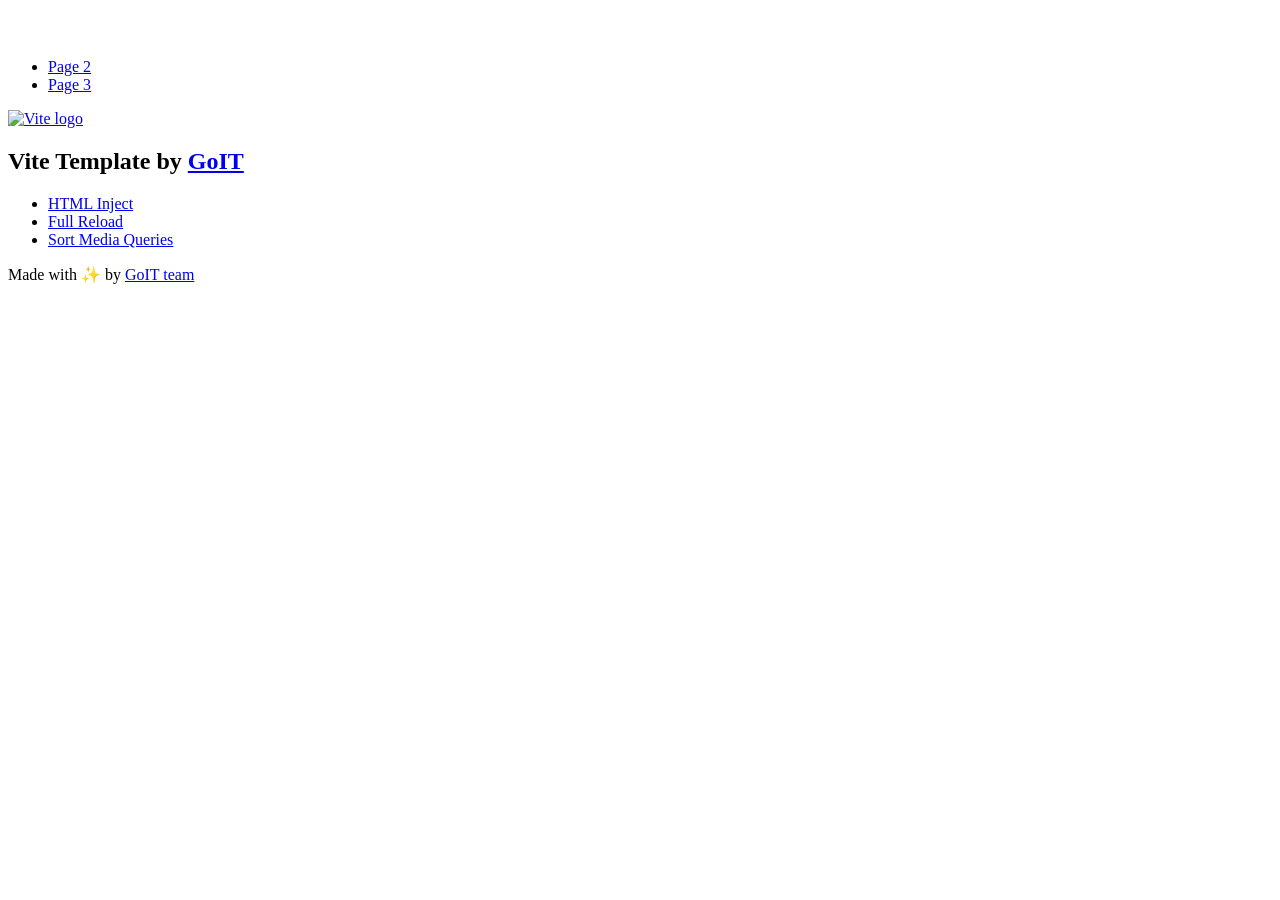
==== index.html @ d1f69bde "Deploying to gh-pages from @ igorbelovash/goit-js-hw-12@5a26d6a1b607172dea54785f1476aaf599dfb2ea 🚀" ====
<!DOCTYPE html>
<html lang="en">
  <head>
    <meta charset="UTF-8" />
    <link rel="icon" type="image/svg+xml" href="/goit-js-hw-12/favicon.svg" />
    <meta name="viewport" content="width=device-width, initial-scale=1.0" />
    <title>Vanilla App Template</title>
    <script type="module" crossorigin src="/goit-js-hw-12/index.js"></script>
    <link rel="stylesheet" crossorigin href="/goit-js-hw-12/assets/styles-DvPDDfy5.css">
  </head>
  <body>
    <header class="header">
  <div class="container">
    <nav class="nav">
      <a class="nav-logo" href="./index.html" aria-label="Site logo">
        <svg class="nav-logo-icon" width="100" height="30">
          <use href="/goit-js-hw-12/assets/sprite-E8vg0sBb.svg#logo"></use>
        </svg>
      </a>
      <ul class="nav-list">
        <li class="nav-item">
          <a class="nav-link {=$highlight-act}" href="./page-2.html">Page 2</a>
        </li>
        <li class="nav-item">
          <a class="nav-link {=$highlight-curr}" href="./page-3.html">Page 3</a>
        </li>
      </ul>
    </nav>
  </div>
</header>


    <main>
      <!-- Loads the specified .html file -->
      <section class="vite-promo">
  <div class="container">
    <div class="vite-promo-thumb">
      <a
        class="vite-promo-link"
        href="https://vitejs.dev/"
        target="_blank"
        rel="noopener noreferrer"
        aria-label="Link to Vite official website"
        title="Vite.js  build tool"
      >
        <!-- Path to images as from index.html file -->
        <img
          class="pic"
          src="/goit-js-hw-12/assets/vite-logo-9o_aqrTe.png"
          alt="Vite logo"
          width="640"
          height="640"
        />
      </a>
    </div>
    <h1 class="main-title">
      <span class="main-title-gradient">Vite</span>
      Template by
      <a
        class="main-title-link"
        href="https://github.com/goitacademy/vanilla-app-template"
        target="_blank"
        rel="noopener noreferrer"
      >
        GoIT
      </a>
    </h1>
  </div>
</section>

      <article class="badges">
  <div class="container">
    <ul class="badges-list">
      <li class="badges-item">
        <a
          class="badges-link"
          href="https://www.npmjs.com/package/vite-plugin-html-inject"
          target="_blank"
          rel="noopener noreferrer"
        >
          HTML Inject
        </a>
      </li>
      <li class="badges-item">
        <a
          class="badges-link"
          href="https://www.npmjs.com/package/vite-plugin-full-reload"
          target="_blank"
          rel="noopener noreferrer"
        >
          Full Reload
        </a>
      </li>
      <li class="badges-item">
        <a
          class="badges-link"
          href="https://www.npmjs.com/package/postcss-sort-media-queries"
          target="_blank"
          rel="noopener noreferrer"
        >
          Sort Media Queries
        </a>
      </li>
    </ul>
  </div>
</article>

    </main>

    <footer class="footer">
  <div class="container">
    <p class="footer-desc">
      Made with ✨ by
      <a
        class="footer-link"
        href="https://goit.global/ua/"
        target="_blank"
        rel="noopener noreferrer"
      >
        GoIT team
      </a>
    </p>
  </div>
</footer>


  </body>
</html>
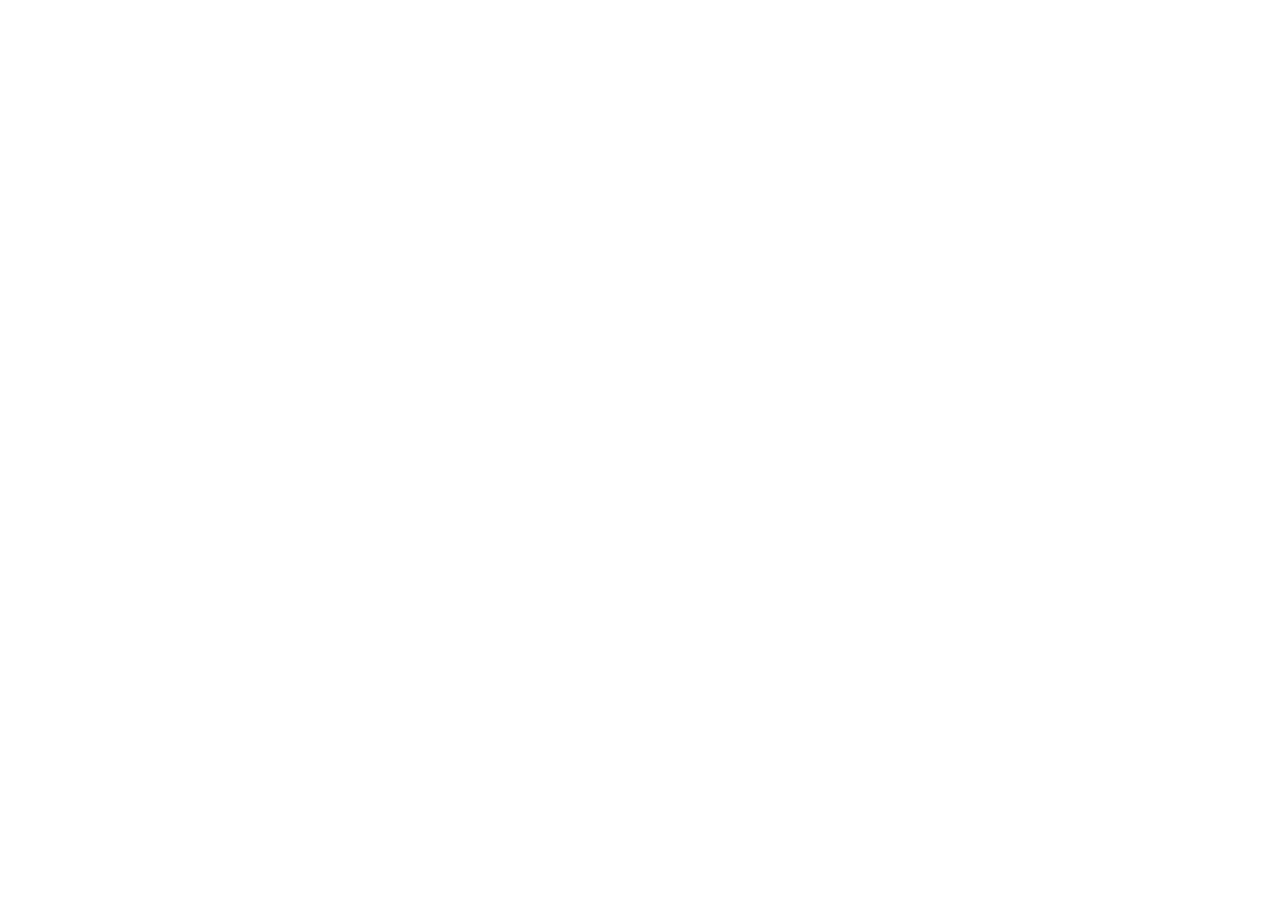
==== commit c3153d62: "Deploying to gh-pages from @ igorbelovash/goit-js-hw-12@a4975f5c499c7b2d176f5c7ca84e5f777d1c1573 🚀" ====
--- a/index.html
+++ b/index.html
@@ -2,127 +2,12 @@
 <html lang="en">
   <head>
     <meta charset="UTF-8" />
-    <link rel="icon" type="image/svg+xml" href="/goit-js-hw-12/favicon.svg" />
+    <link rel="icon" type="image/svg+xml" href="/favicon.svg" />
     <meta name="viewport" content="width=device-width, initial-scale=1.0" />
     <title>Vanilla App Template</title>
     <script type="module" crossorigin src="/goit-js-hw-12/index.js"></script>
-    <link rel="stylesheet" crossorigin href="/goit-js-hw-12/assets/styles-DvPDDfy5.css">
+    <link rel="stylesheet" crossorigin href="/goit-js-hw-12/assets/index-D8Btx21I.css">
   </head>
   <body>
-    <header class="header">
-  <div class="container">
-    <nav class="nav">
-      <a class="nav-logo" href="./index.html" aria-label="Site logo">
-        <svg class="nav-logo-icon" width="100" height="30">
-          <use href="/goit-js-hw-12/assets/sprite-E8vg0sBb.svg#logo"></use>
-        </svg>
-      </a>
-      <ul class="nav-list">
-        <li class="nav-item">
-          <a class="nav-link {=$highlight-act}" href="./page-2.html">Page 2</a>
-        </li>
-        <li class="nav-item">
-          <a class="nav-link {=$highlight-curr}" href="./page-3.html">Page 3</a>
-        </li>
-      </ul>
-    </nav>
-  </div>
-</header>
-
-
-    <main>
-      <!-- Loads the specified .html file -->
-      <section class="vite-promo">
-  <div class="container">
-    <div class="vite-promo-thumb">
-      <a
-        class="vite-promo-link"
-        href="https://vitejs.dev/"
-        target="_blank"
-        rel="noopener noreferrer"
-        aria-label="Link to Vite official website"
-        title="Vite.js  build tool"
-      >
-        <!-- Path to images as from index.html file -->
-        <img
-          class="pic"
-          src="/goit-js-hw-12/assets/vite-logo-9o_aqrTe.png"
-          alt="Vite logo"
-          width="640"
-          height="640"
-        />
-      </a>
-    </div>
-    <h1 class="main-title">
-      <span class="main-title-gradient">Vite</span>
-      Template by
-      <a
-        class="main-title-link"
-        href="https://github.com/goitacademy/vanilla-app-template"
-        target="_blank"
-        rel="noopener noreferrer"
-      >
-        GoIT
-      </a>
-    </h1>
-  </div>
-</section>
-
-      <article class="badges">
-  <div class="container">
-    <ul class="badges-list">
-      <li class="badges-item">
-        <a
-          class="badges-link"
-          href="https://www.npmjs.com/package/vite-plugin-html-inject"
-          target="_blank"
-          rel="noopener noreferrer"
-        >
-          HTML Inject
-        </a>
-      </li>
-      <li class="badges-item">
-        <a
-          class="badges-link"
-          href="https://www.npmjs.com/package/vite-plugin-full-reload"
-          target="_blank"
-          rel="noopener noreferrer"
-        >
-          Full Reload
-        </a>
-      </li>
-      <li class="badges-item">
-        <a
-          class="badges-link"
-          href="https://www.npmjs.com/package/postcss-sort-media-queries"
-          target="_blank"
-          rel="noopener noreferrer"
-        >
-          Sort Media Queries
-        </a>
-      </li>
-    </ul>
-  </div>
-</article>
-
-    </main>
-
-    <footer class="footer">
-  <div class="container">
-    <p class="footer-desc">
-      Made with ✨ by
-      <a
-        class="footer-link"
-        href="https://goit.global/ua/"
-        target="_blank"
-        rel="noopener noreferrer"
-      >
-        GoIT team
-      </a>
-    </p>
-  </div>
-</footer>
-
-
   </body>
 </html>
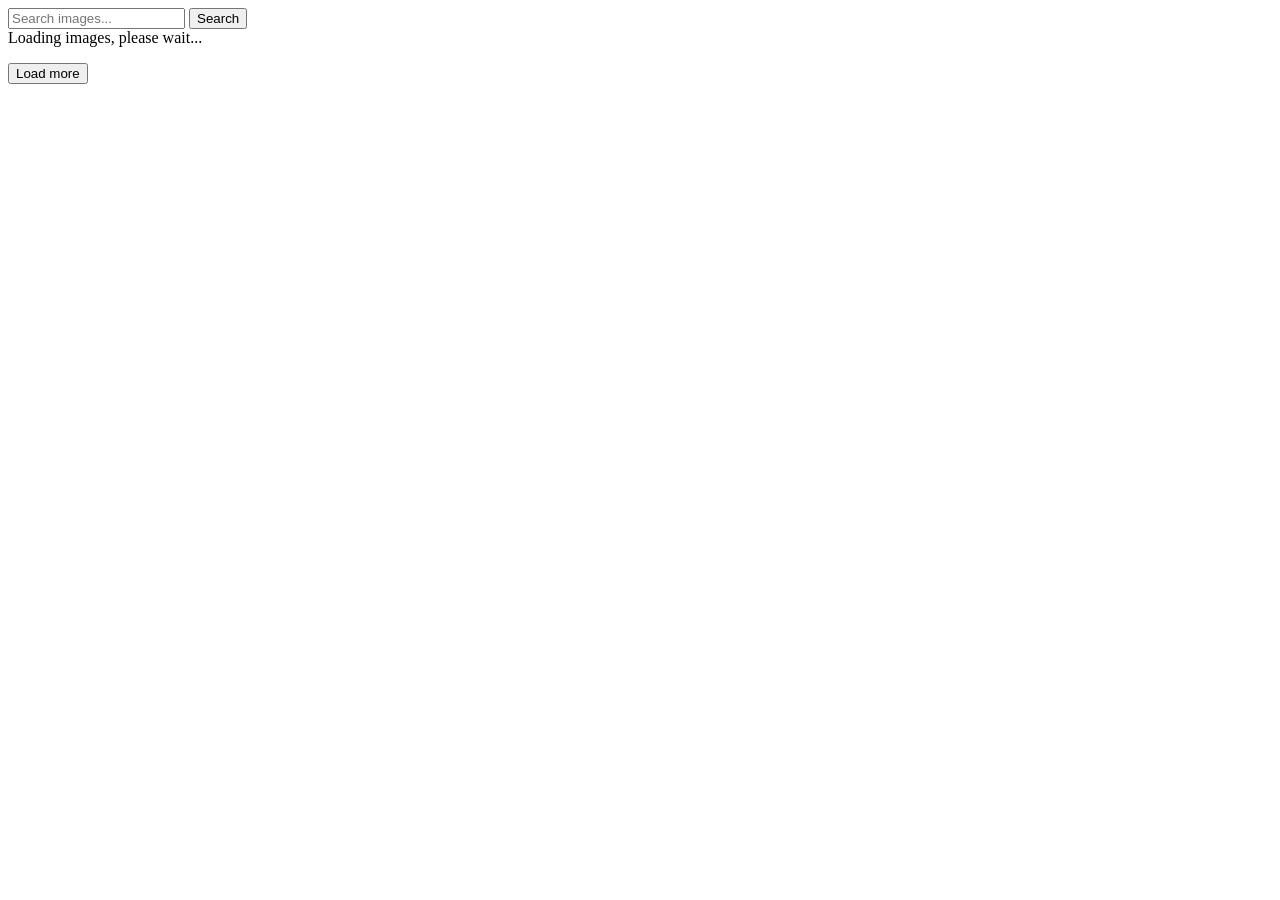
==== commit f6b5853d: "Deploying to gh-pages from @ igorbelovash/goit-js-hw-12@87ed4d01aea4fb1e7766a565ba16b55fb730f218 🚀" ====
--- a/index.html
+++ b/index.html
@@ -6,8 +6,19 @@
     <meta name="viewport" content="width=device-width, initial-scale=1.0" />
     <title>Vanilla App Template</title>
     <script type="module" crossorigin src="/goit-js-hw-12/index.js"></script>
-    <link rel="stylesheet" crossorigin href="/goit-js-hw-12/assets/index-D8Btx21I.css">
+    <link rel="modulepreload" crossorigin href="/goit-js-hw-12/assets/vendor-DnCMJMY2.js">
+    <link rel="stylesheet" crossorigin href="/goit-js-hw-12/assets/vendor-DumFYO8Z.css">
+    <link rel="stylesheet" crossorigin href="/goit-js-hw-12/assets/index-CDcHf7jh.css">
   </head>
   <body>
+    <form class="form">
+      <label>
+        <input type="text" name="search-text" placeholder="Search images..." required>
+      </label>
+      <button type="submit">Search</button>
+    </form>
+    <span class="loader hidden">Loading images, please wait...</span>
+    <ul class="gallery"></ul>
+    <button class="load-more-btn hidden" type="button">Load more</button>
   </body>
 </html>
